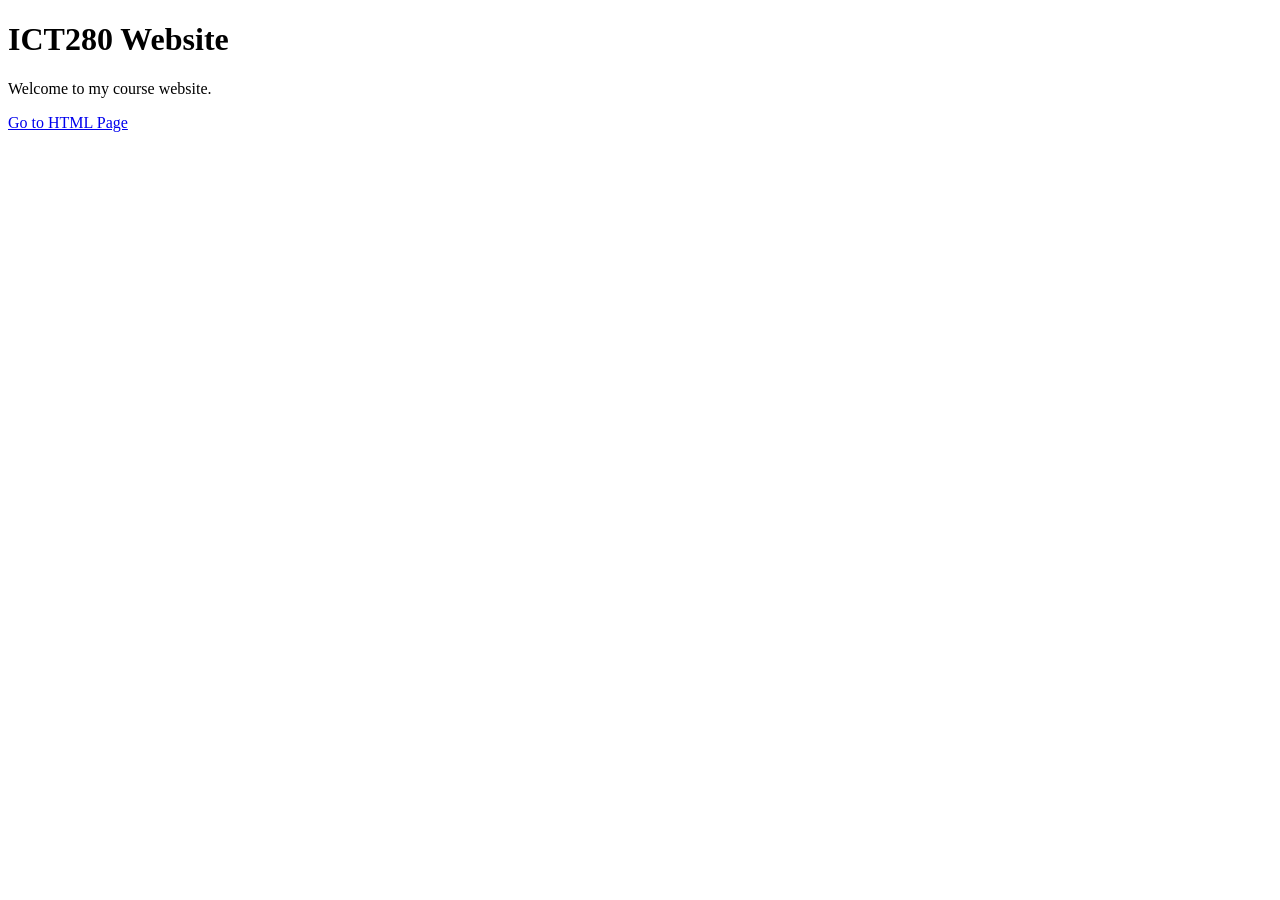
==== index.html @ 462073f6 "Fix filename case to index.html" ====
<!DOCTYPE html>
<html>
<head>
<title> ICT280 Home</title>
</head>
<body>

<h1> ICT280 Website</h1>

<p>Welcome to my course website.</p>

<a href="html/project2.html">Go to HTML Page</a>

</body>
</html>
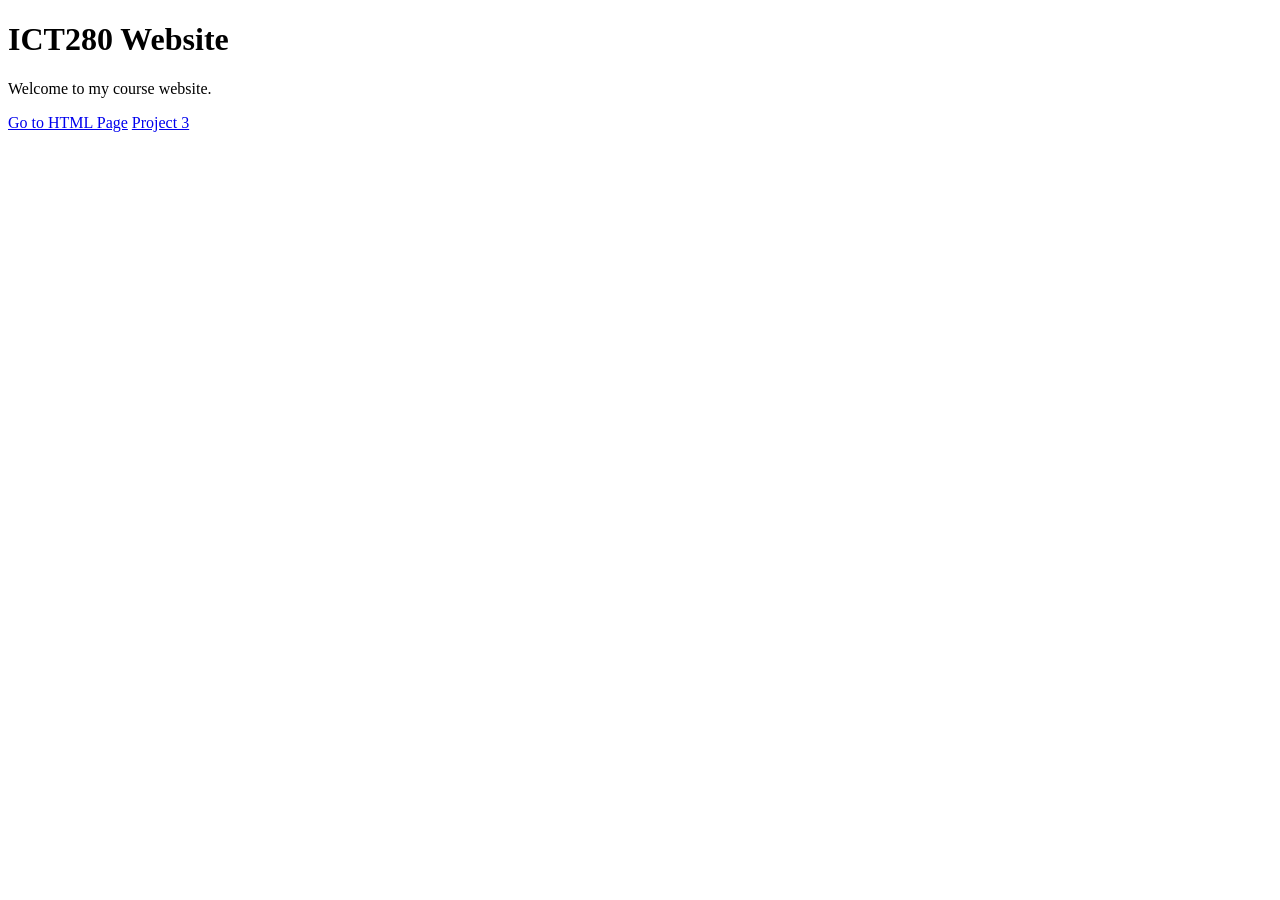
==== commit 62ba995c: "added link to index page" ====
--- a/index.html
+++ b/index.html
@@ -10,6 +10,7 @@
 <p>Welcome to my course website.</p>
 
 <a href="html/project2.html">Go to HTML Page</a>
+<a href="html/project3.html">Project 3</a>
 
 </body>
 </html>
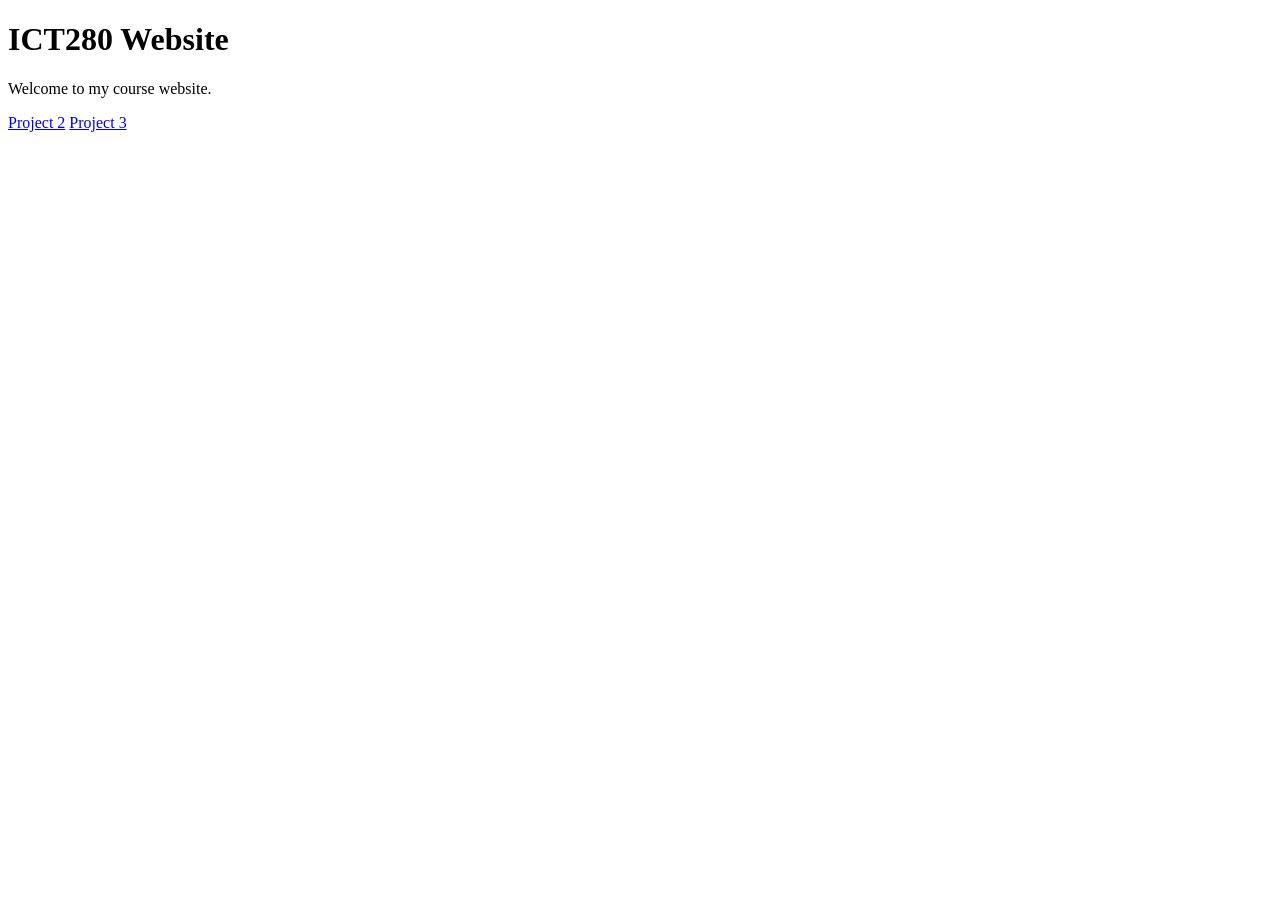
==== commit f510e72b: "more minor changes" ====
--- a/index.html
+++ b/index.html
@@ -9,7 +9,7 @@
 
 <p>Welcome to my course website.</p>
 
-<a href="html/project2.html">Go to HTML Page</a>
+<a href="html/project2.html">Project 2</a>
 <a href="html/project3.html">Project 3</a>
 
 </body>
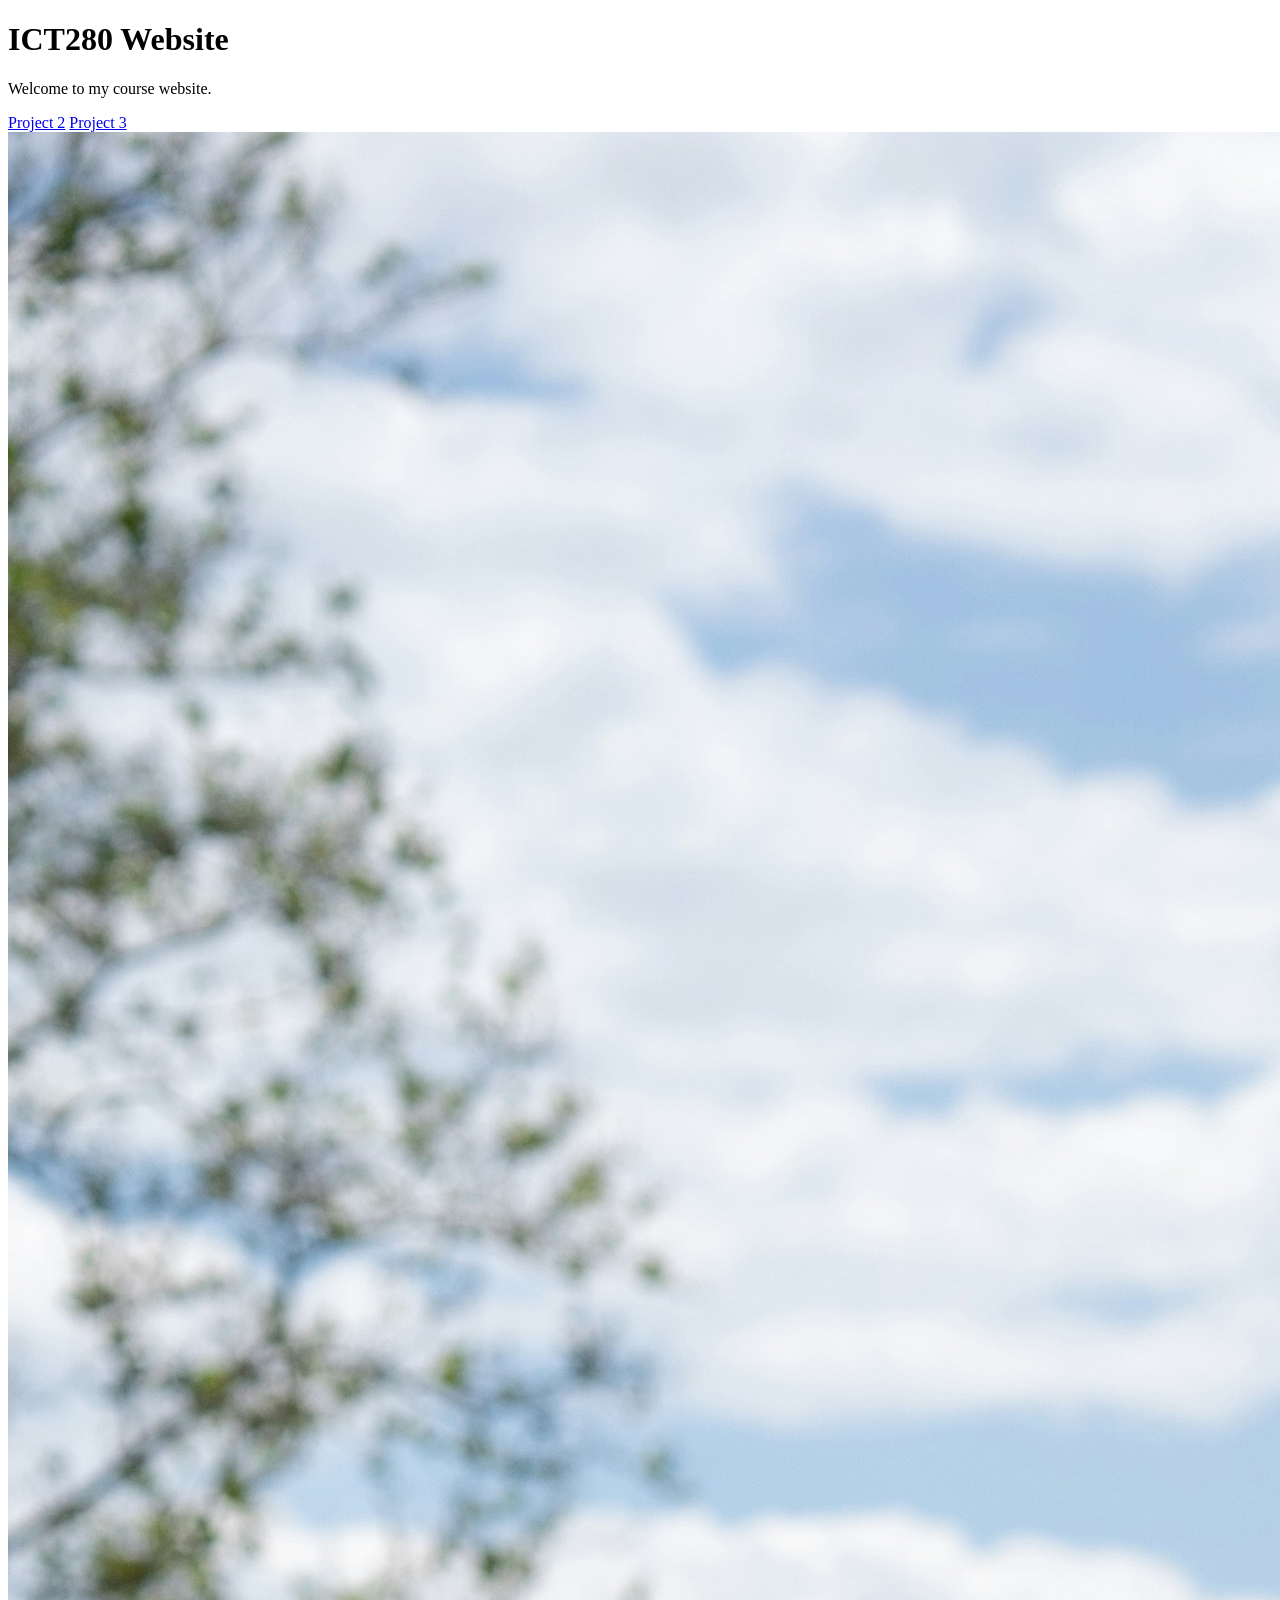
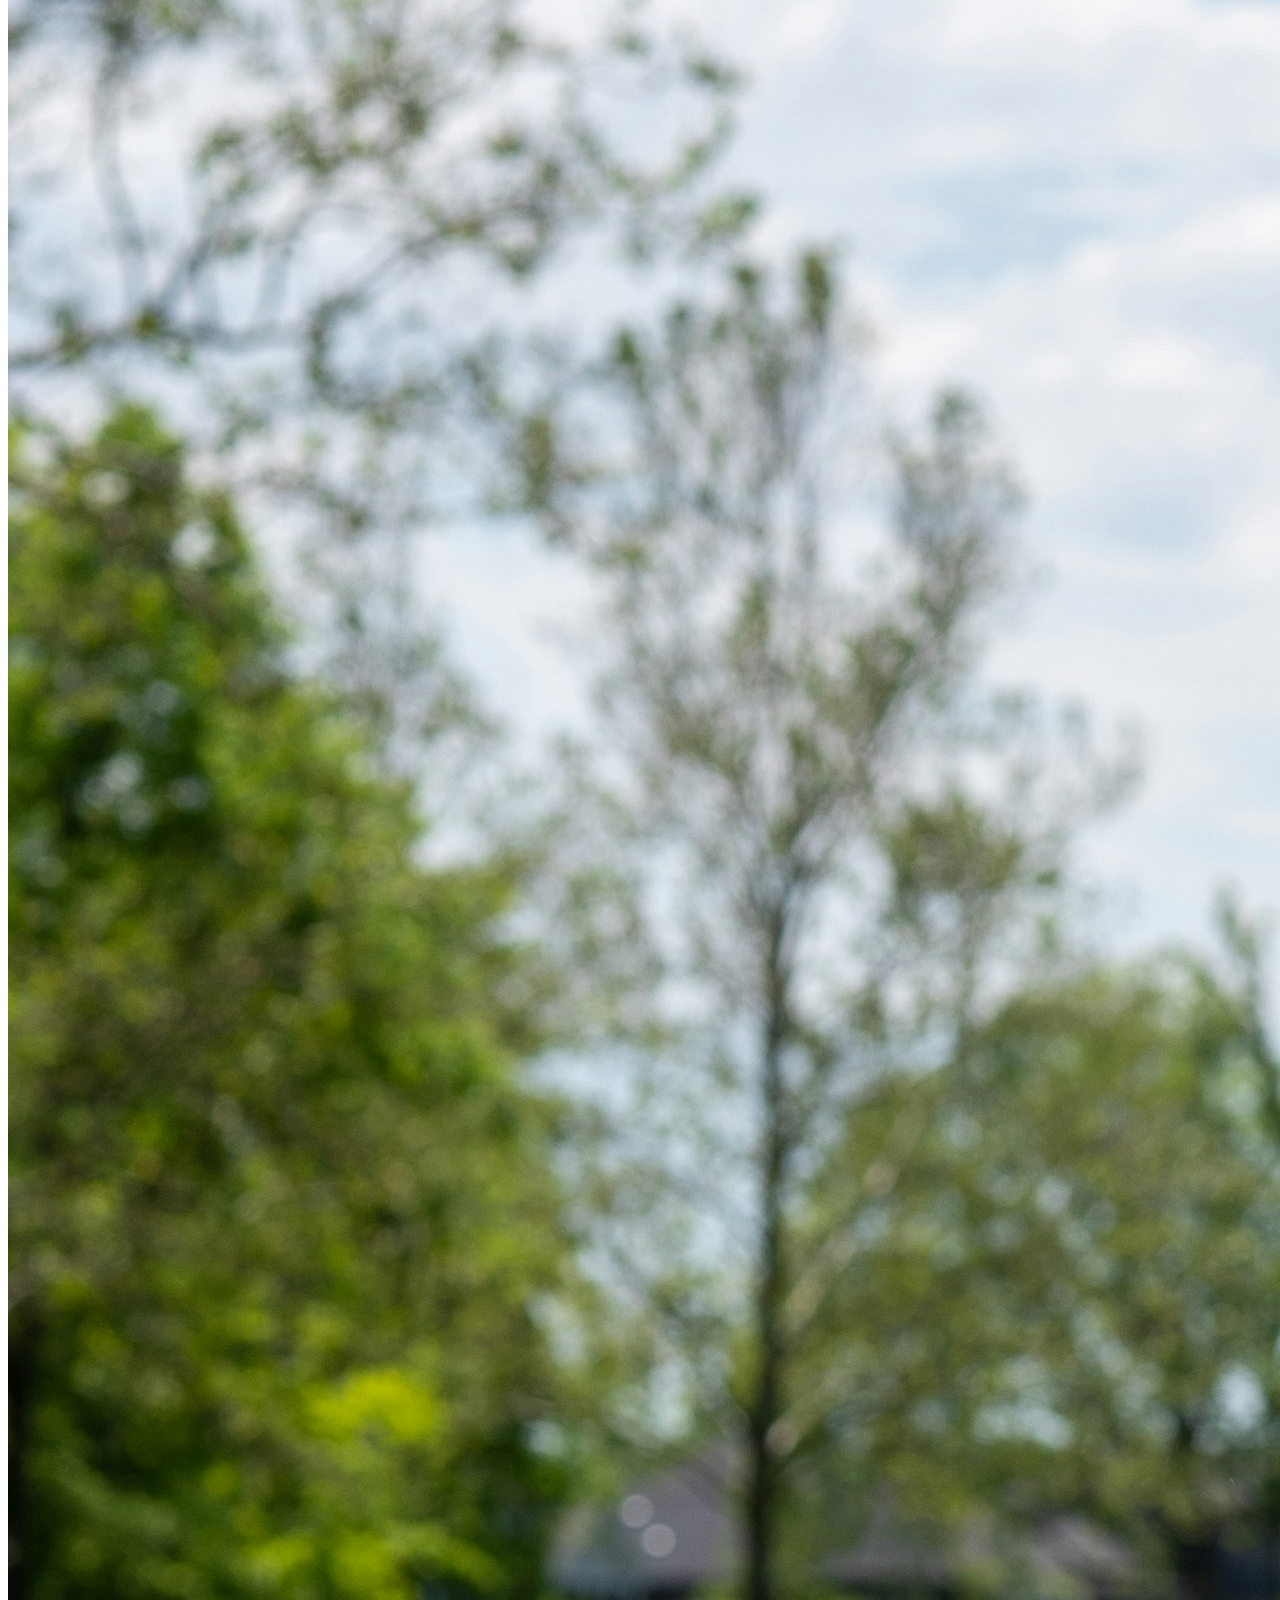
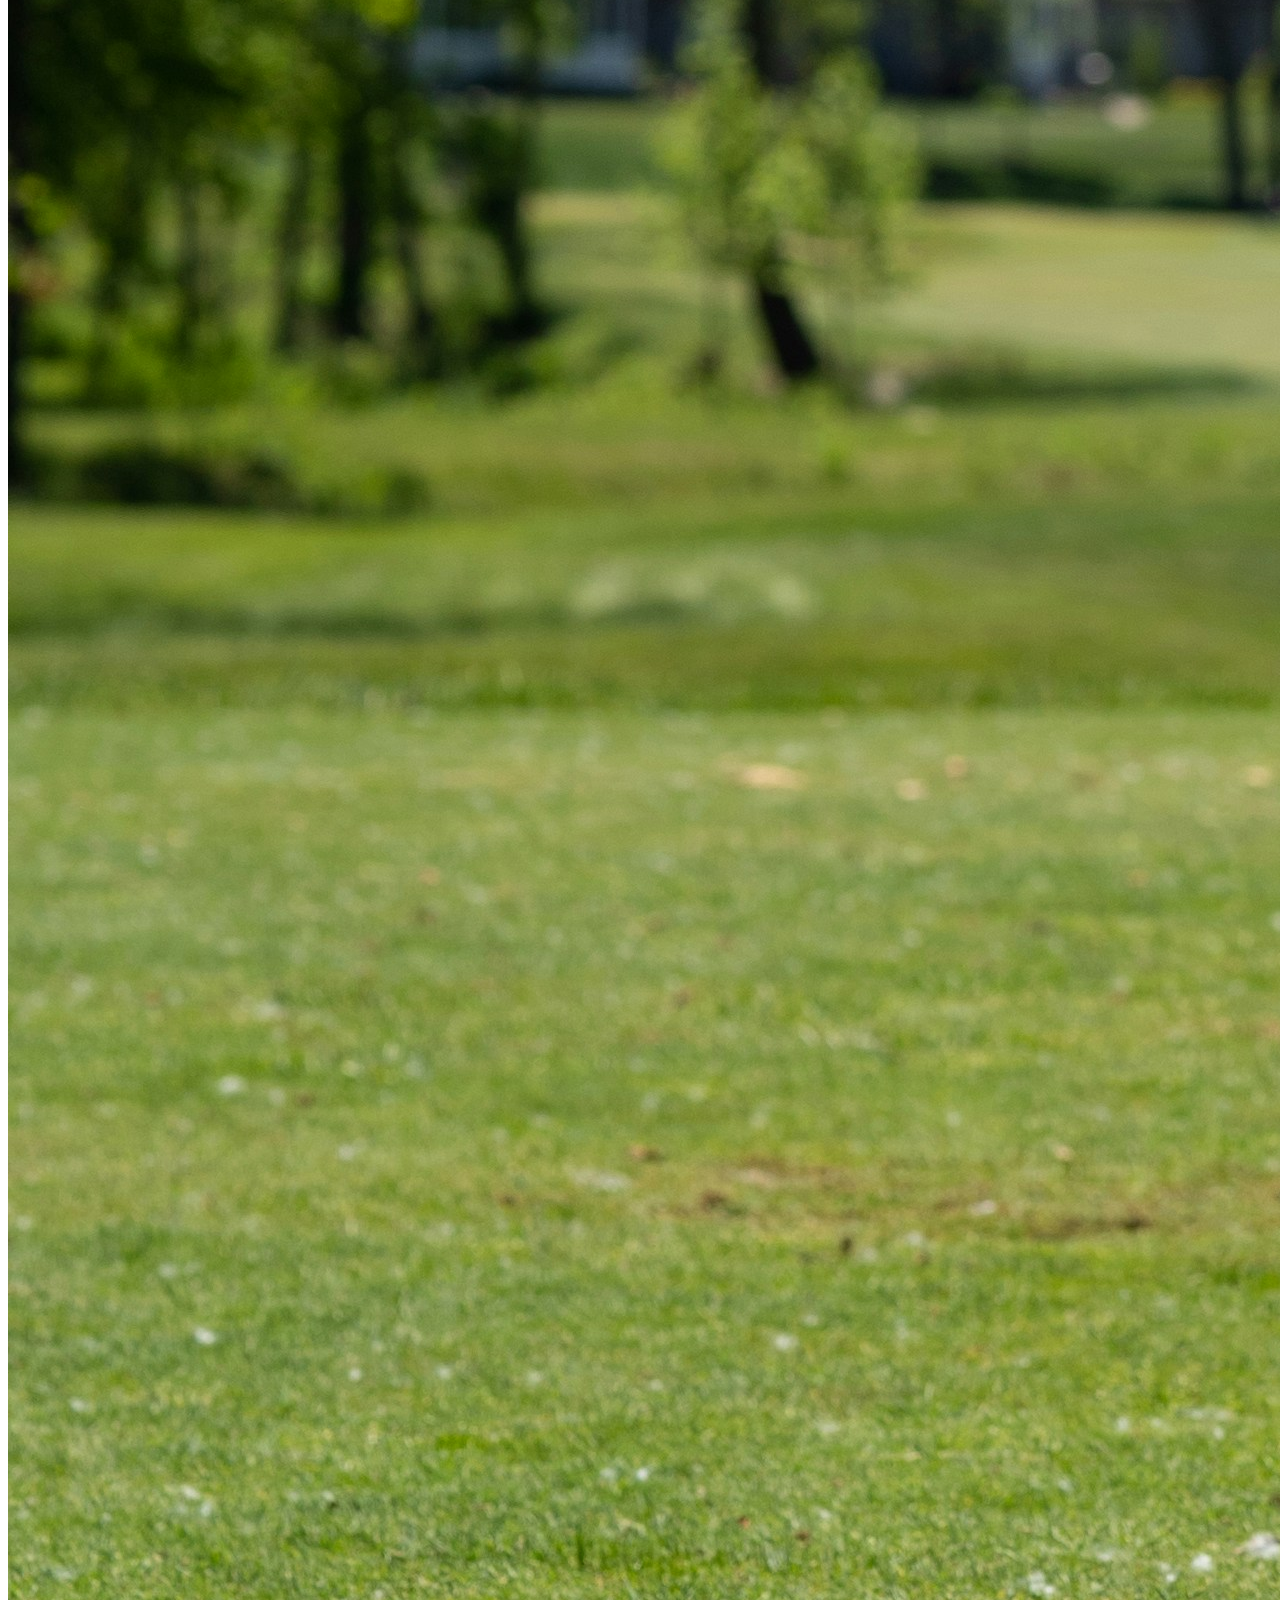
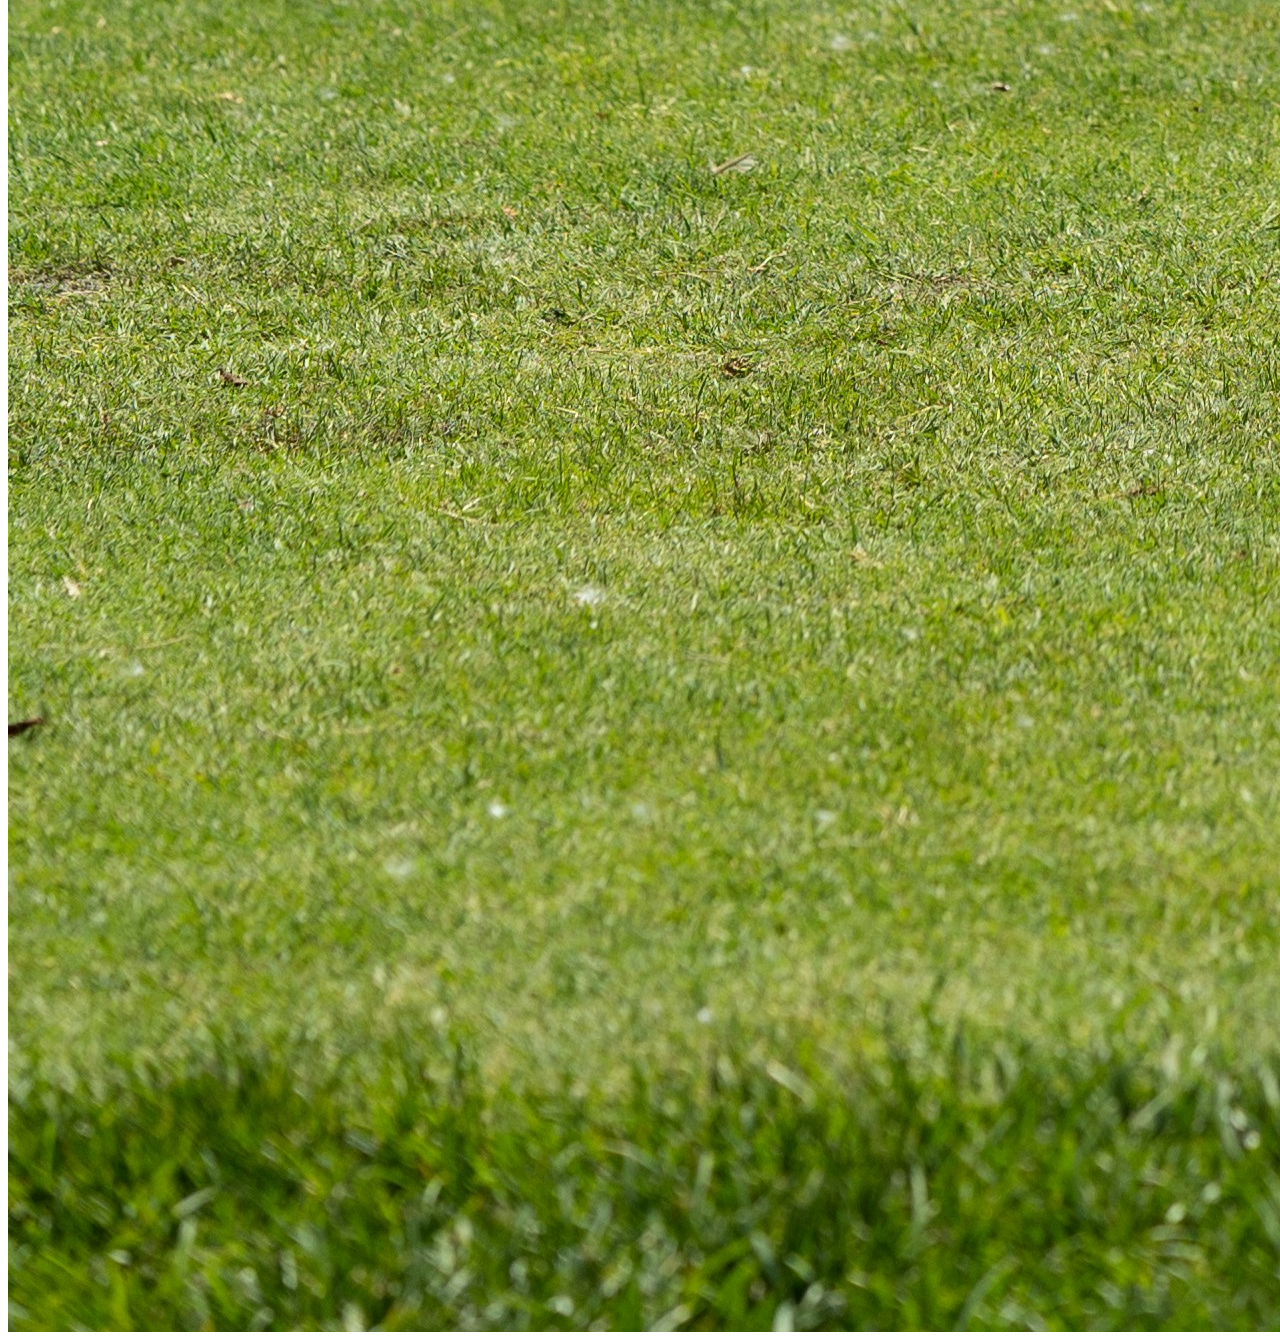
==== commit 37034bc5: "added image links" ====
--- a/index.html
+++ b/index.html
@@ -11,6 +11,7 @@
 
 <a href="html/project2.html">Project 2</a>
 <a href="html/project3.html">Project 3</a>
+<img src="images/golf-course.jpg" alt="golf course">
 
 </body>
 </html>
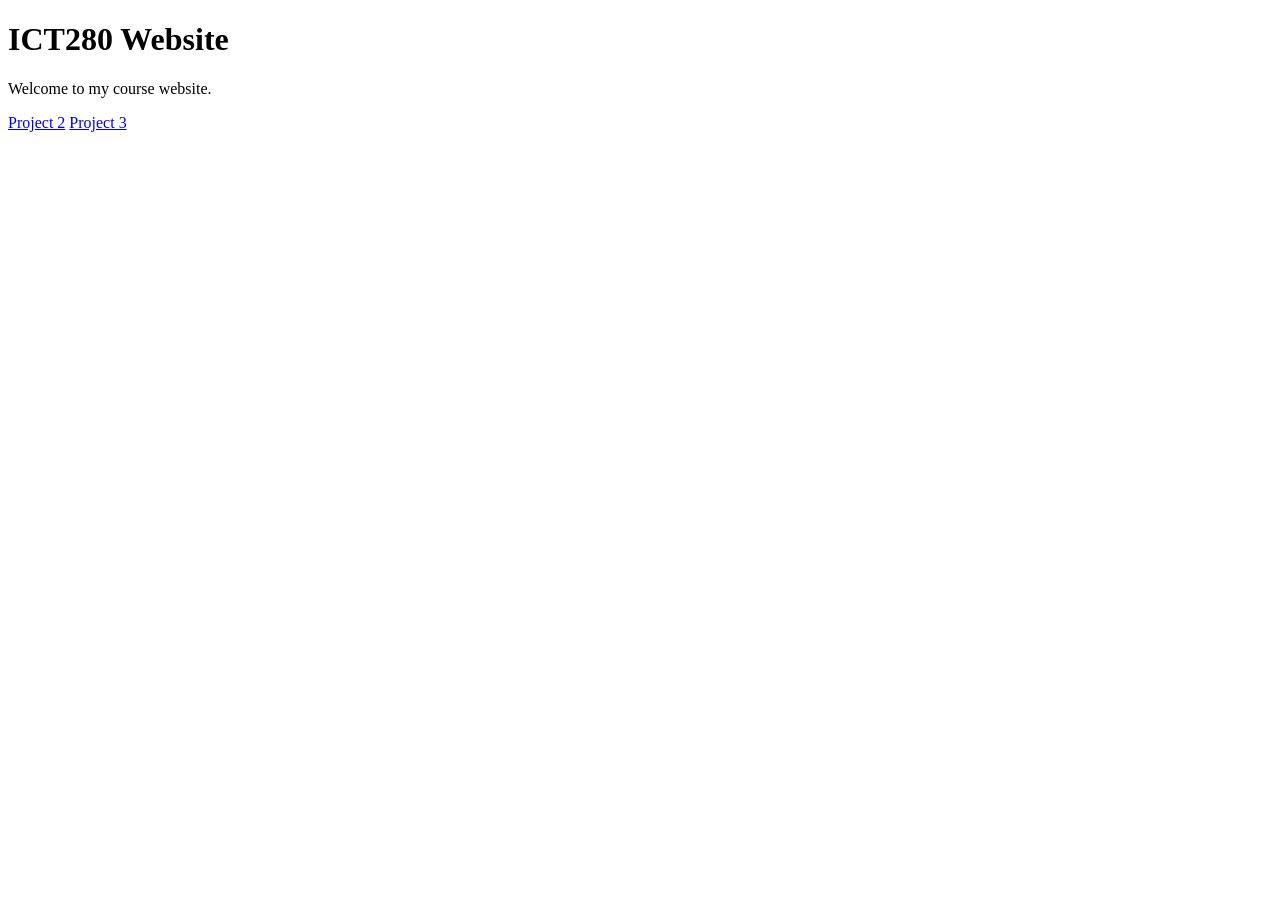
==== commit 182be408: "removed image from homepage" ====
--- a/index.html
+++ b/index.html
@@ -11,7 +11,7 @@
 
 <a href="html/project2.html">Project 2</a>
 <a href="html/project3.html">Project 3</a>
-<img src="images/golf-course.jpg" alt="golf course">
+
 
 </body>
 </html>
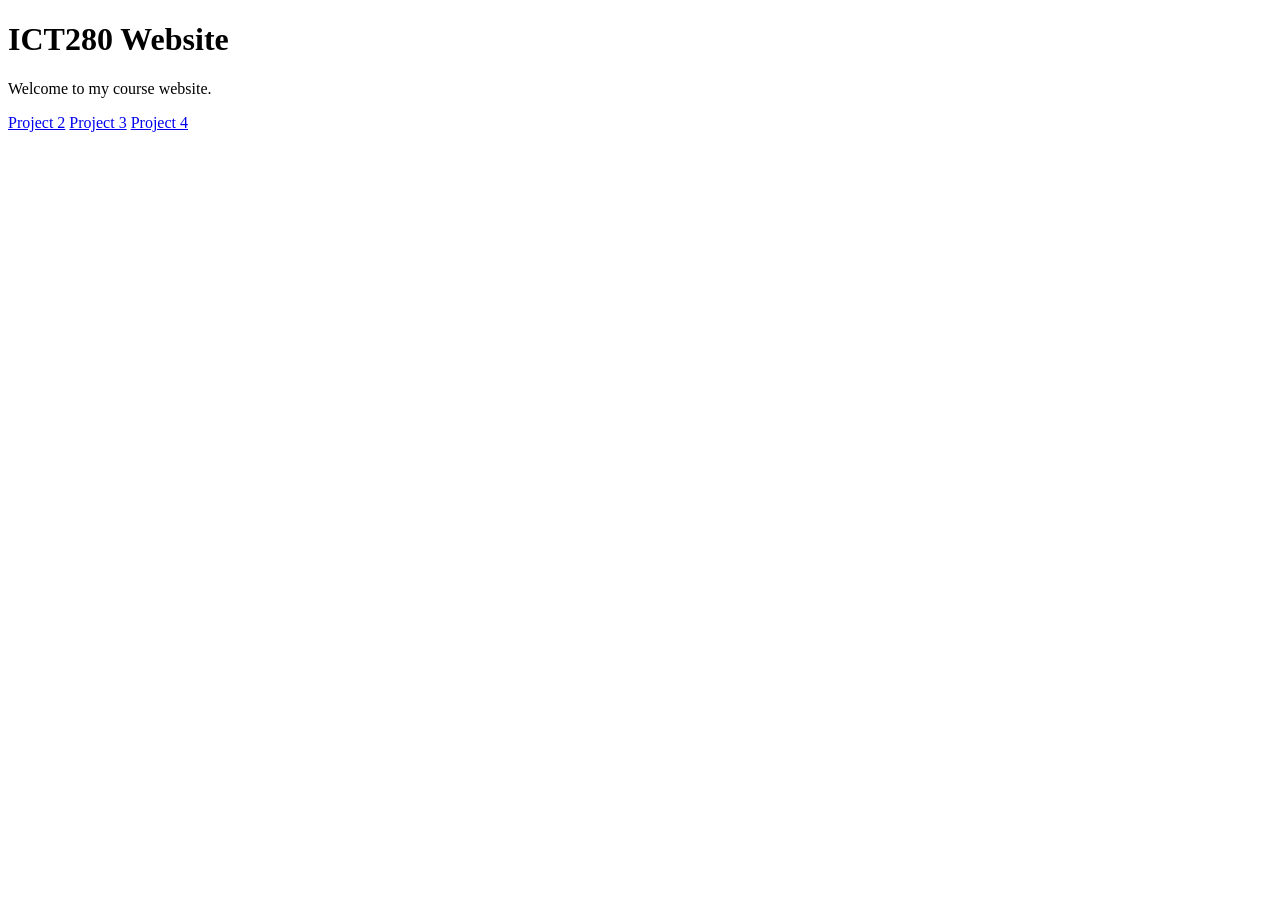
==== commit 7ff4d366: "added updated index file" ====
--- a/index.html
+++ b/index.html
@@ -11,6 +11,7 @@
 
 <a href="html/project2.html">Project 2</a>
 <a href="html/project3.html">Project 3</a>
+<a href="project4/project4.html">Project 4</a>
 
 
 </body>
